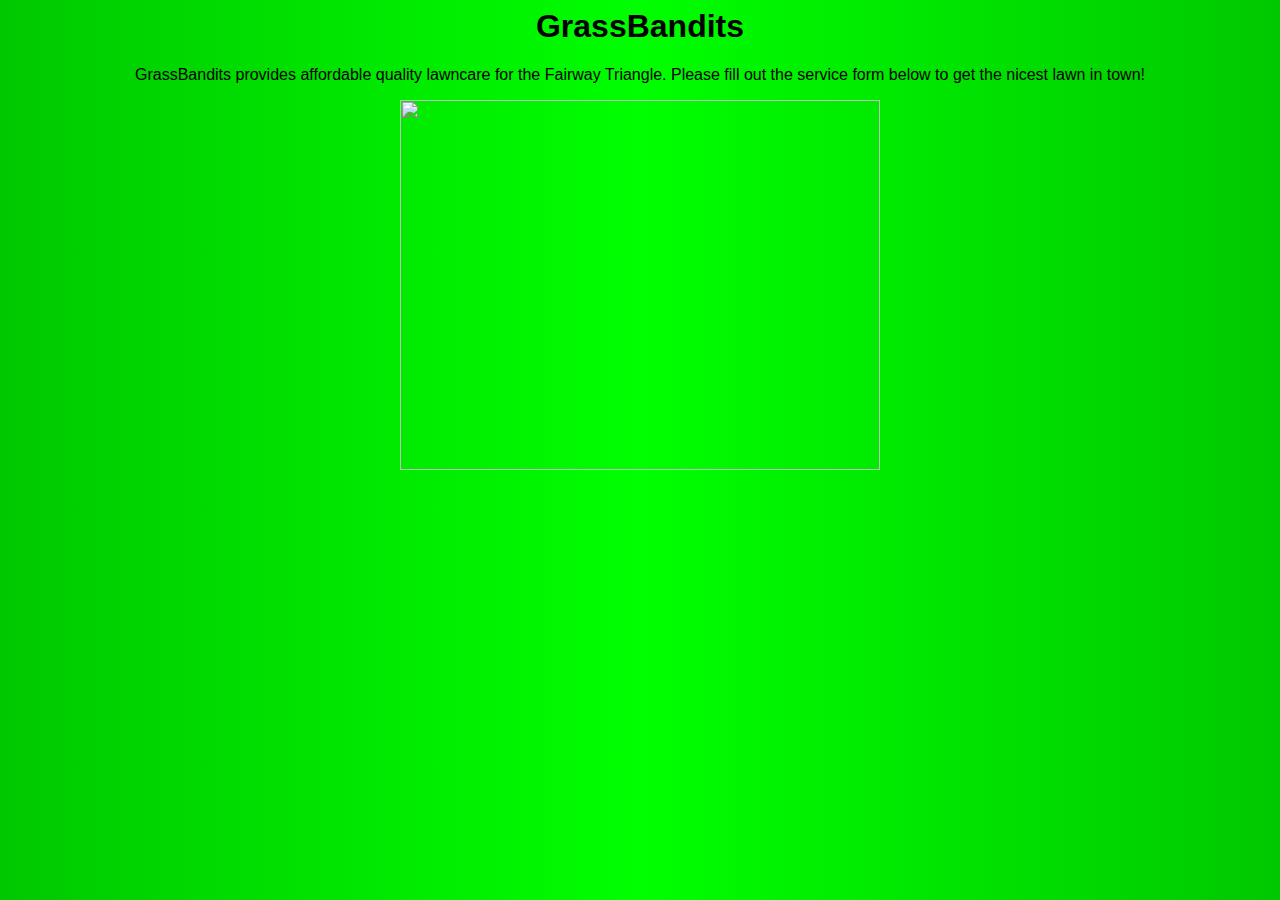
==== index.html @ 68f95168 "Update index.html" ====
<html>
  <head>
    <title>GrassBandits</title>
    <link rel="stylesheet" href="style.css">
    <meta name="viewport" content="width=device-width, initial-scale=1.0"></meta>
  </head>
  
  <body>
    <div class="Banner">
    <h1>GrassBandits</h1>
      <p>GrassBandits provides affordable quality lawncare for the Fairway Triangle. Please fill out the service form below to get the nicest lawn in town!</p>
    </div>
    <div class="slideInLeft">
      <img src="logo.png" id="logo" width="480" height="370"></img>
    </div>
  
    <div class="btns" style="position:relative; right:800px; bottom:2px;">
      
      
      <div class="dropdown">
        <span>Contact Us</span>
        <div class="dropdown-content">
          <a class="contact" href="mailto:example@example.com">Email Us</a>
          <a class="contact" href="tel:913-749-9002">Call us</a>
        </div>
      </div>
      
      <br>
      <a href="services.html"><button class="dropbtn" href="#">Our services</button></a>
      </br>
      <br>
      <a href="req_service.html"><button class="dropbtn" href="#">Request service</button></a>
      </br>
      <br>
      <a href="login.php"><button class="dropbtn" href="#">Login</button></a>
      </br>
      <br>
      <a href="signup.php"><button class="dropbtn" href="#">Signup</button></a>
      </br>
      <br>
      <a href="feedback.php"><button class="dropbtn" href="#">Give feedback</button></a>
      </br>
      
  </div>
      
      </body>
</html>
---- style.css ----
/* Cascading Style Sheet (CSS) */

.dropdown {
  position: relative;
  display: inline-block;
}

.dropdown-content {
  display: none;
  position: absolute;
  background-color: #f9f9f9;
  min-width: 160px;
  box-shadow: 0px 8px 16px 0px rgba(0,0,0,0.2);
  padding: 12px 16px;
  z-index: 1;
}

.dropdown:hover .dropdown-content {
  display: block;
}

body {
  background-image: linear-gradient(90deg, rgba(0,200,0,1) 0%, rgba(0,255,0,1) 50%, rgba(0,200,0,1) 100%);
  font-family: -apple-system, BlinkMacSystemFont, 'Segoe UI', Roboto, Oxygen, Ubuntu, Cantarell, 'Open Sans', 'Helvetica Neue', sans-serif;
  text-align: center;
}

.slideInLeft {
  -webkit-animation-name: slideInLeft;
  animation-name: slideInLeft;
  -webkit-animation-duration: 1s;
  animation-duration: 1s;
  -webkit-animation-fill-mode: both;
  animation-fill-mode: both;
  }
  @-webkit-keyframes slideInLeft {
  0% {
  -webkit-transform: translateX(-100%);
  transform: translateX(-100%);
  visibility: visible;
  }
  100% {
  -webkit-transform: translateX(0);
  transform: translateX(0);
  }
  }
  @keyframes slideInLeft {
  0% {
  -webkit-transform: translateX(-100%);
  transform: translateX(-100%);
  visibility: visible;
  }
  100% {
  -webkit-transform: translateX(0);
  transform: translateX(0);
  }
  ul {
  list-style-type: none;
  margin: 0;
  padding: 0;
  overflow: hidden;
  background-color: #333;
  position: -webkit-sticky; /* Safari */
  position: sticky;
  top: 0;
    }
    
    #logo {
    align: left;
    }
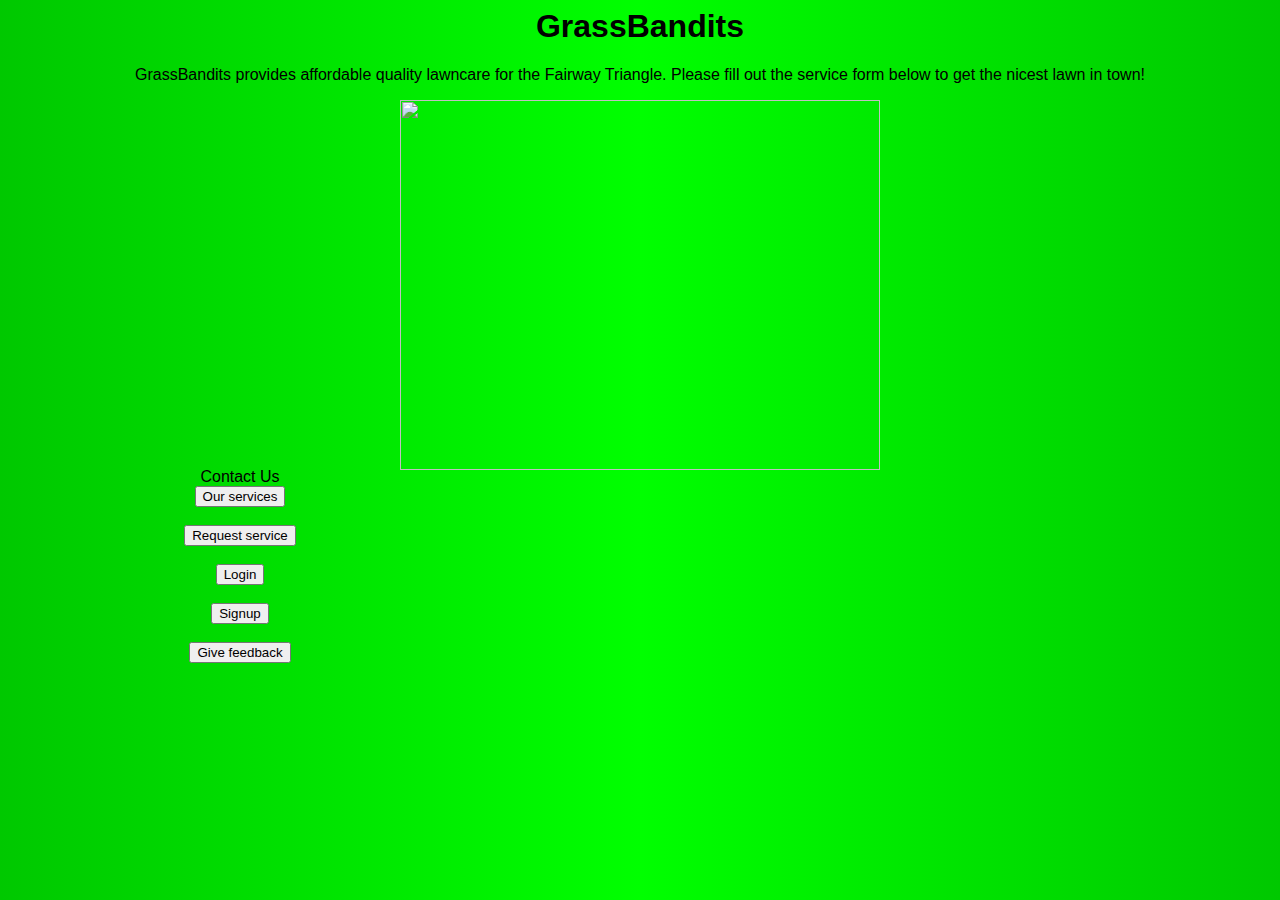
==== commit f78a5331: "Update index.html" ====
--- a/index.html
+++ b/index.html
@@ -14,7 +14,7 @@
       <img src="logo.png" id="logo" width="480" height="370"></img>
     </div>
   
-    <div class="btns" style="position:relative; right:800px; bottom:2px;">
+    <div class="btns" style="position:relative; right:400px; bottom:2px;">
       
       
       <div class="dropdown">
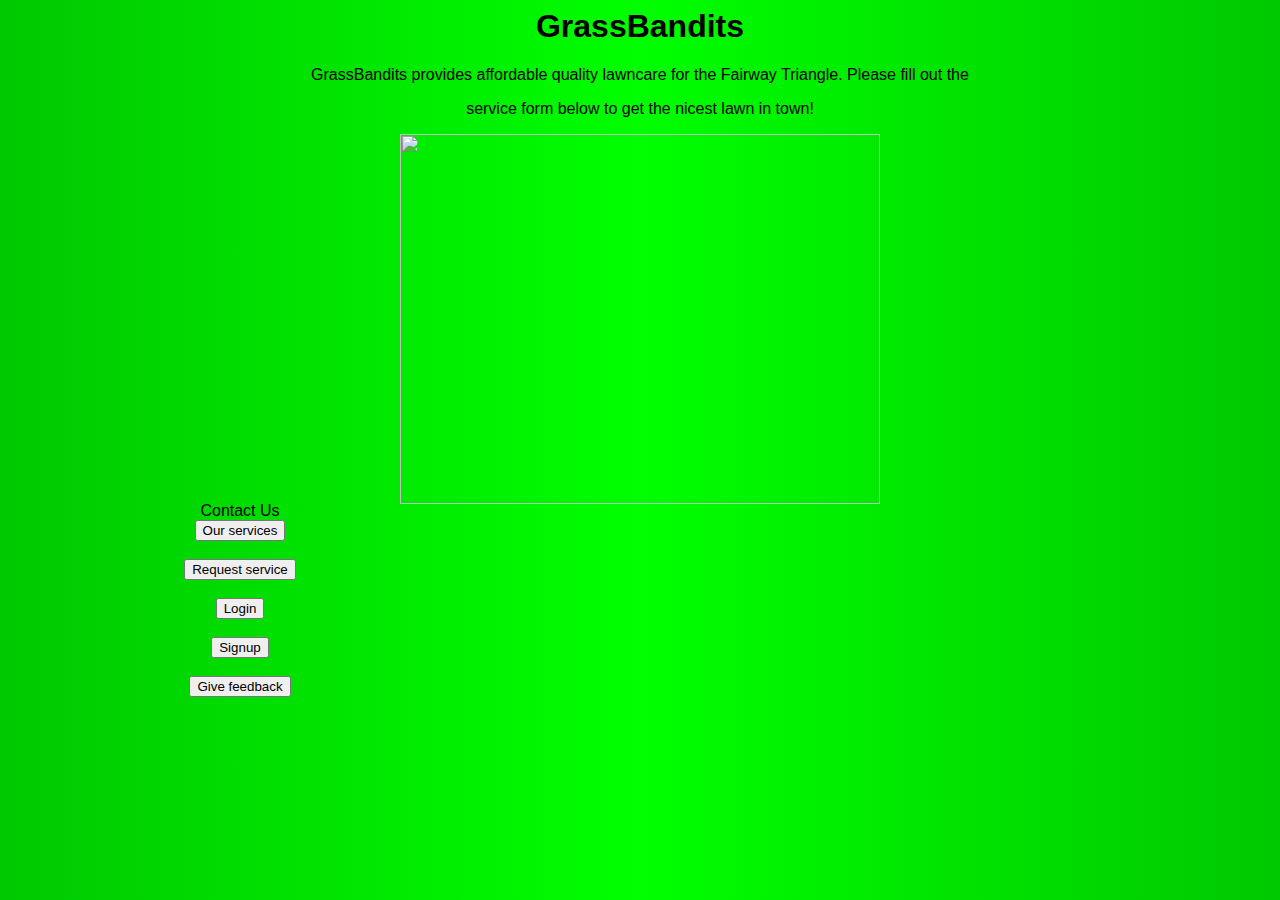
==== commit c62c686f: "Update index.html" ====
--- a/index.html
+++ b/index.html
@@ -8,7 +8,8 @@
   <body>
     <div class="Banner">
     <h1>GrassBandits</h1>
-      <p>GrassBandits provides affordable quality lawncare for the Fairway Triangle. Please fill out the service form below to get the nicest lawn in town!</p>
+      <p>GrassBandits provides affordable quality lawncare for the Fairway Triangle. Please fill out the</p>
+      <p>service form below to get the nicest lawn in town!</p>
     </div>
     <div class="slideInLeft">
       <img src="logo.png" id="logo" width="480" height="370"></img>
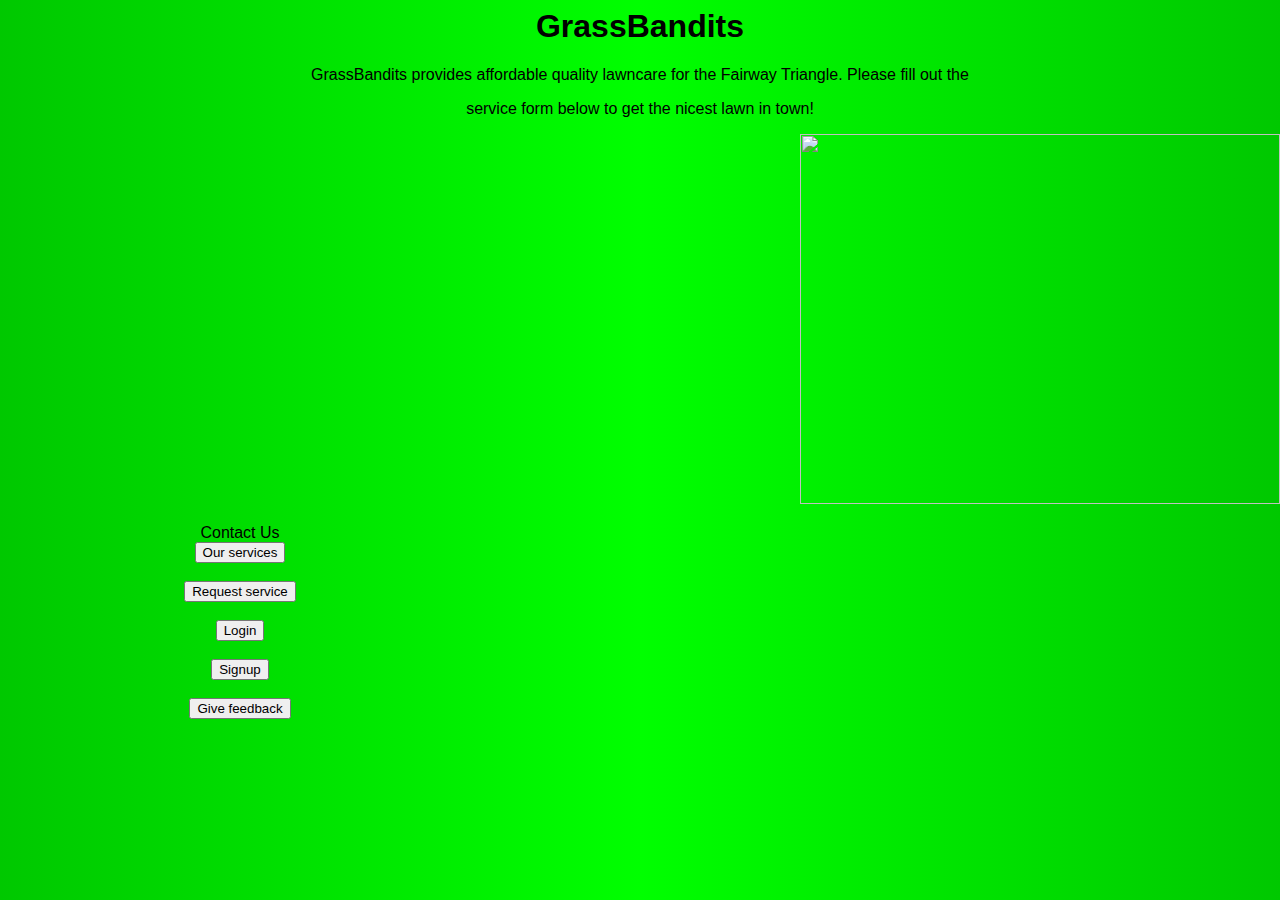
==== commit b171e775: "Update index.html" ====
--- a/index.html
+++ b/index.html
@@ -11,11 +11,11 @@
       <p>GrassBandits provides affordable quality lawncare for the Fairway Triangle. Please fill out the</p>
       <p>service form below to get the nicest lawn in town!</p>
     </div>
-    <div class="slideInLeft">
+    <div class="slideInLeft" style="position:relative; left:400px;">
       <img src="logo.png" id="logo" width="480" height="370"></img>
     </div>
   
-    <div class="btns" style="position:relative; right:400px; bottom:2px;">
+    <div class="slideInLeft" style="position:relative; right:400px; top:20px;">
       
       
       <div class="dropdown">
